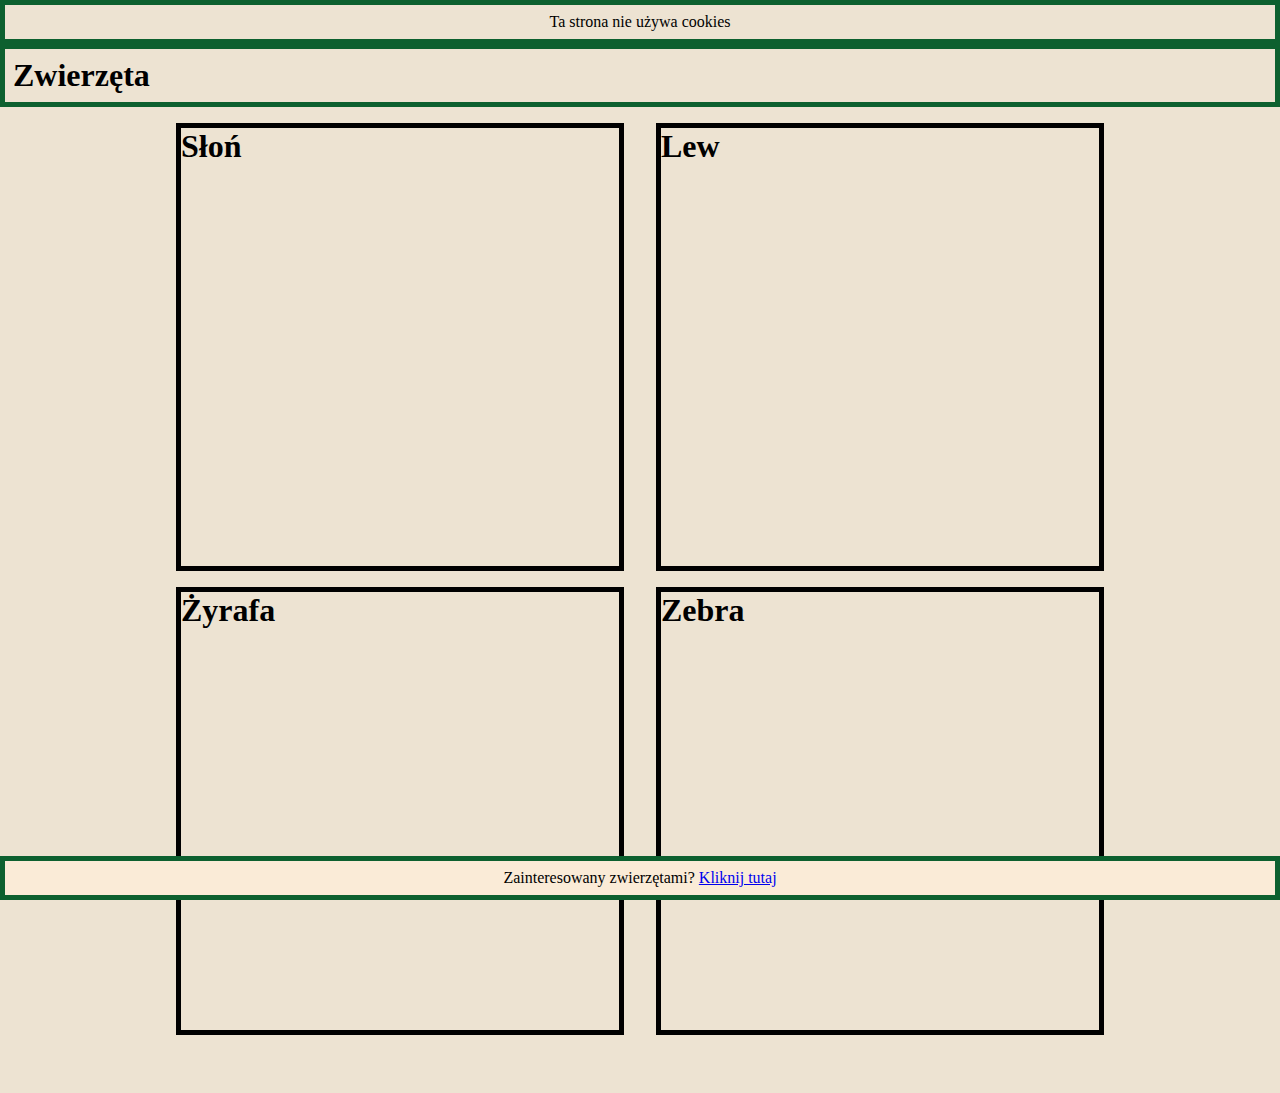
==== cw2/index.html @ f3f184fb "nazwa cwiczenia" ====
<!DOCTYPE html>
<html lang= "en">
<head>
    <meta charset='utf-8'>
    <meta http-equiv='X-UA-Compatible' content='IE=edge'>
    <title>Ćw2</title>
    <meta name='viewport' content='width=device-width, initial-scale=1'>
    <link rel='stylesheet' type='text/css' media='screen' href='style.css'>
    <script src='main.js'></script>

</head>
<body>
    <div class="cookies">
        Ta strona nie używa cookies
    </div>
    <header>
        <h1>Zwierzęta</h1>
    </header>

    <section>
        <article> <h1>Słoń</h1></article>
        <article><h1>Lew</h1></article>
        <article><h1>Żyrafa</h1> </article>
        <article><h1>Zebra</h1></article>
    </section>
    <footer>
        Zainteresowany zwierzętami? 
        <a href="https://www.youtube.com/watch?v=W85oD8FEF78&ab_channel=OwlKitty">Kliknij tutaj</a>
    </footer>
    
</body>
</html>
---- cw2/style.css ----
body{
    background-color: rgb(237, 227, 210);
    margin:0;
}

footer,
.cookies{
border: 5px solid rgb(13, 96, 47);
text-align: center;
padding:.5rem;
}

header{
border: 5px solid rgb(13, 96, 47);
padding:.5rem;

}

h1{
    margin: 0;
}

footer{
    position: fixed;
    bottom: 0;
    width: 100%;
    background-color: antiquewhite;
}

*{
    box-sizing: border-box;
}
section{
    display:flex;
    flex-direction: column;
    margin-bottom:calc( 3rem + 10px );
  }
  
  article{
    border: 5px solid #000;
    aspect-ratio: 1/1;
    margin:1rem;
    margin-bottom: 0;
  }
  
  @media (min-width:768px){
  
    section{
      flex-direction: row;
      justify-content: center;
      flex-wrap:wrap;
    }
  
    article{
      width:35%;
  }
  #pond {
    display: flex;
    justify-content: space-around;
  }
}
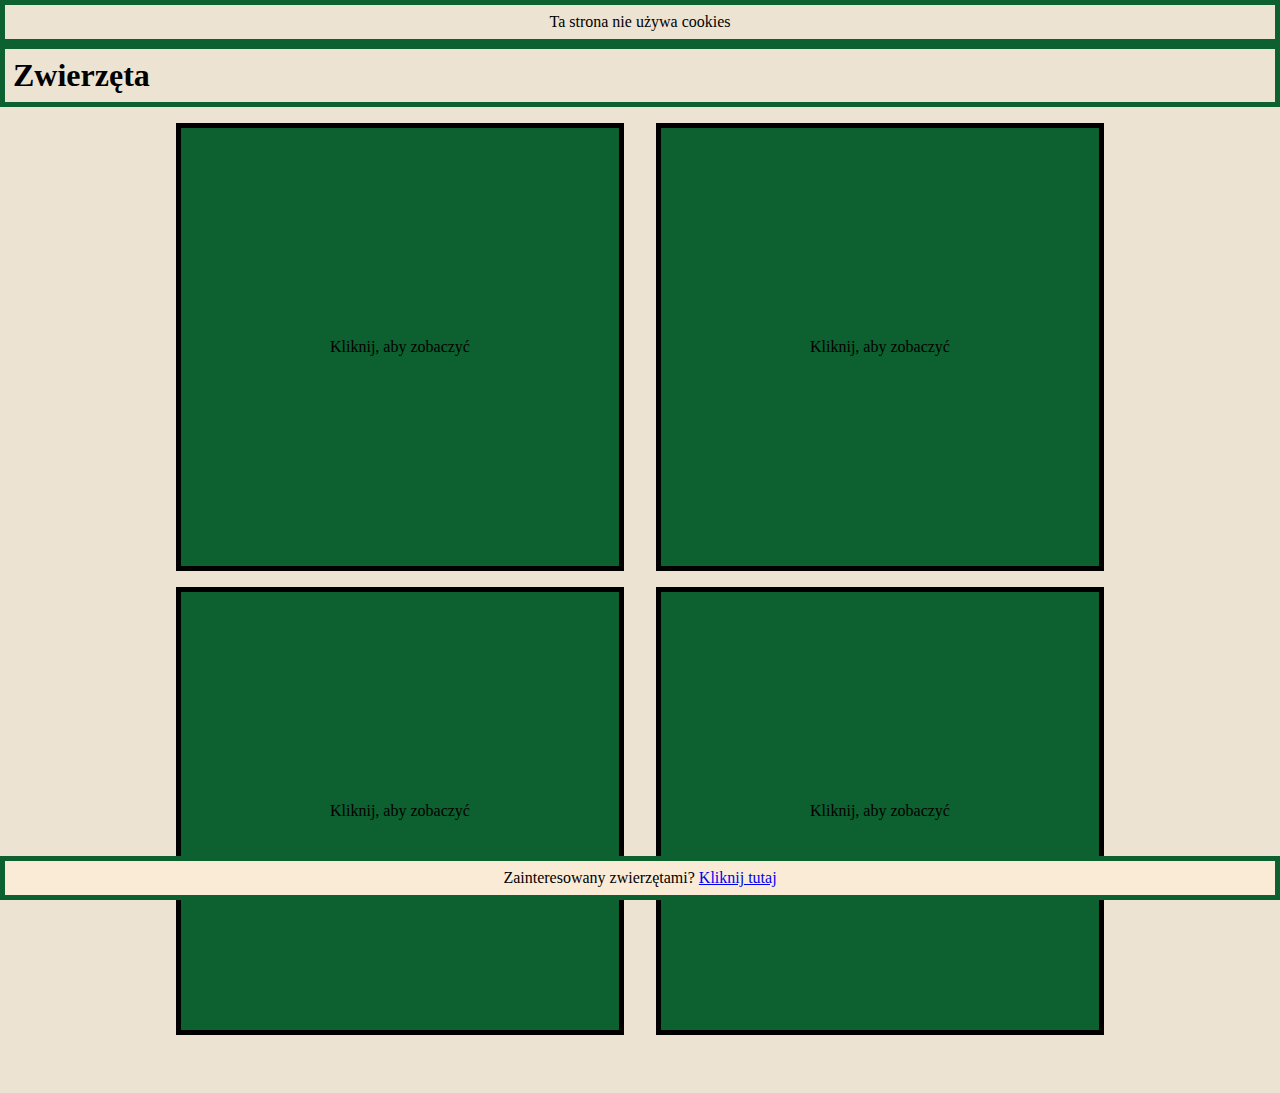
==== commit ff957aef: "ćwiczenie drugie zrobione" ====
--- a/cw2/index.html
+++ b/cw2/index.html
@@ -18,10 +18,11 @@
     </header>
 
     <section>
-        <article> <h1>Słoń</h1></article>
         <article><h1>Lew</h1></article>
+        <article><h1>Zebra</h1></article>
+        <article><h1>Słoń</h1></article>
         <article><h1>Żyrafa</h1> </article>
-        <article><h1>Zebra</h1></article>
+        
     </section>
     <footer>
         Zainteresowany zwierzętami? 
@@ -29,4 +30,6 @@
     </footer>
     
 </body>
-</html>+</html>
+
+
--- a/cw2/style.css
+++ b/cw2/style.css
@@ -41,6 +41,9 @@
     aspect-ratio: 1/1;
     margin:1rem;
     margin-bottom: 0;
+    background-size: cover;
+    background-position: center;
+    position: relative;
   }
   
   @media (min-width:768px){
@@ -58,4 +61,30 @@
     display: flex;
     justify-content: space-around;
   }
+}
+
+article:nth-child(1){
+  background-image: url(https://files.worldwildlife.org/wwfcmsprod/images/Lion_WWFGIFTS_cover_2020/magazine_small/2wafu1bmcz_b21fc8e6.jpeg);
+}
+
+article:nth-child(2){
+  background-image: url(https://zwierzaki.pl/wp-content/uploads/2021/12/zebra-1200x675.jpg);
+}
+
+article:after{
+  content: "Kliknij, aby zobaczyć";
+  background-color:rgb(13, 96, 47);
+  position:absolute;
+  width: 100%;
+  height: 100%;
+  left: 0;
+  display: flex;
+  justify-content: center;
+  align-items: center;
+  top: 0;
+  transition: .5s;
+}
+
+article:active:after{
+  opacity: 0;
 }